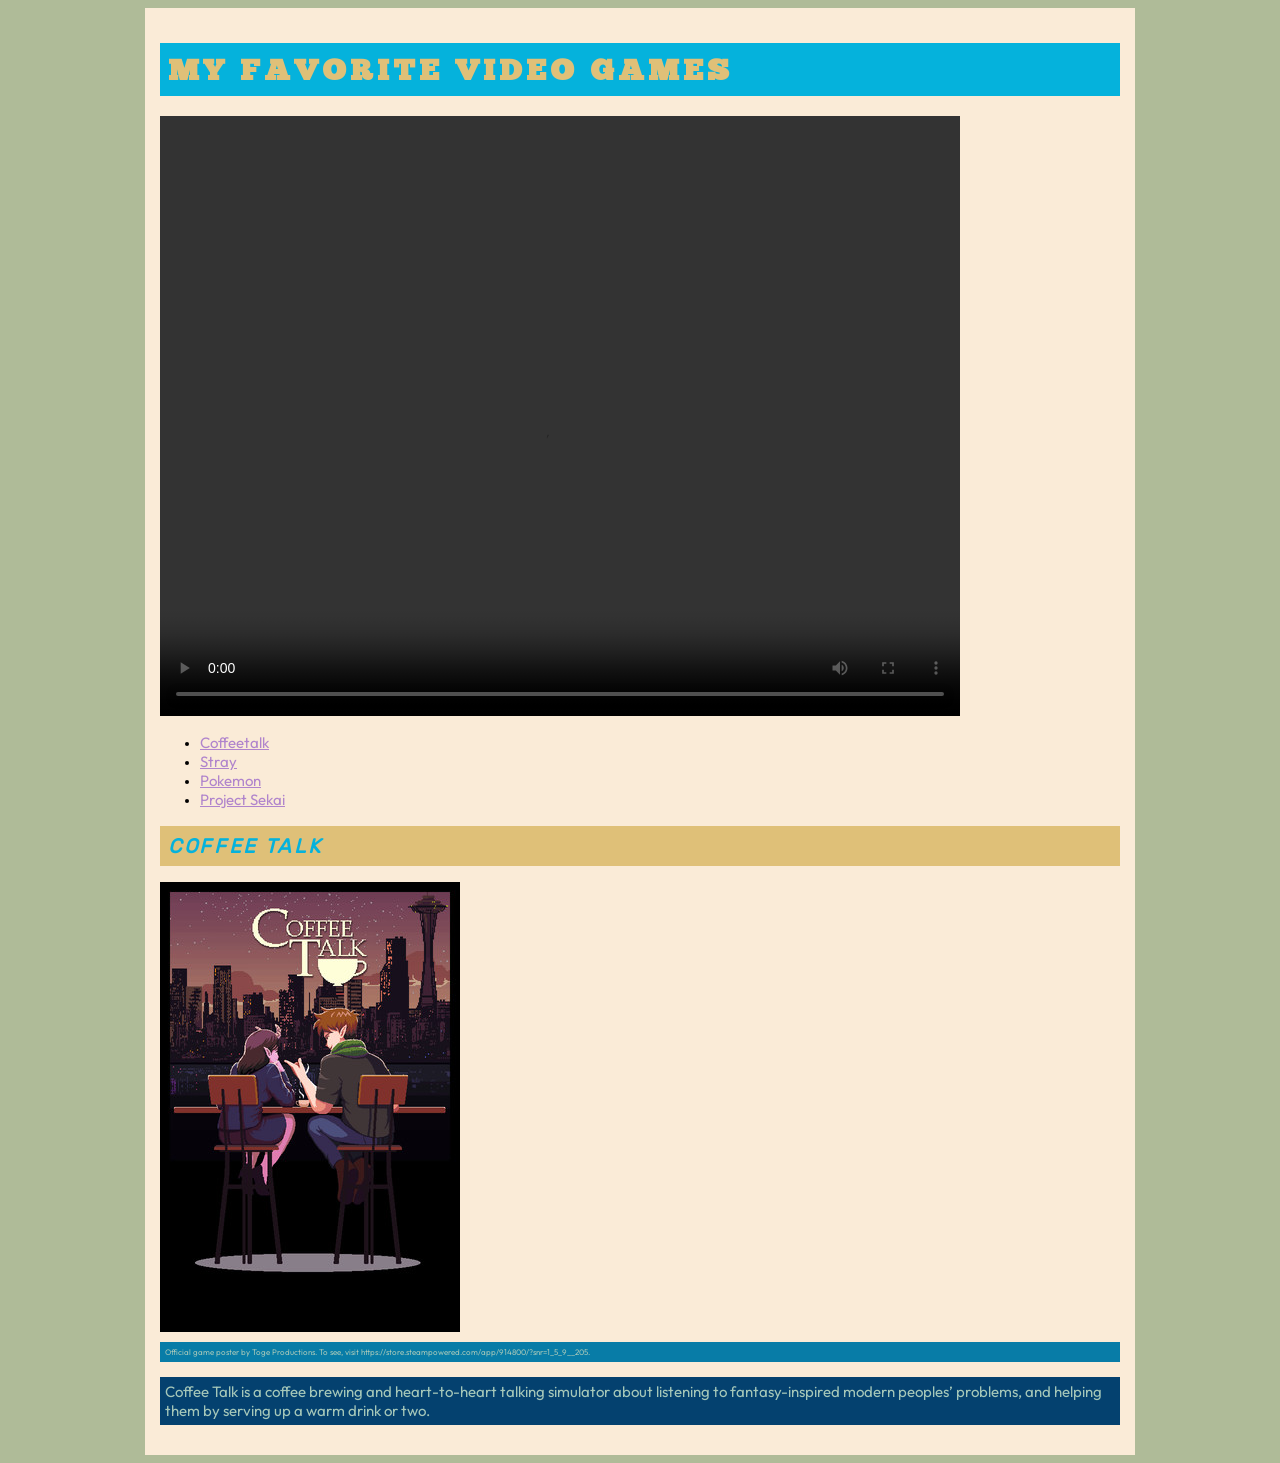
==== index.html @ 9c682d94 "Add files via upload" ====
<!doctype html>

<html lang="en">

    <head>
        <meta charset="utf-8">
        <meta name="description" content="this page is about my favorite video games.">
        <meta name="author" content="Thiri Win">
        <meta name="keywords" content="video games, coffee talk, stray, pokemon, project sekai">
        <title>My Favorite Video Games</title>
        <link href="rules.css" rel="stylesheet" type="text/css" media="screen">
    </head>

    <!-- base font size is 10px -->

    <body>

        <div id="container">

        <h1>My Favorite Video Games</h1>
        <!-- h1 font size is 30px -->
<video width="800" height="600" controls>
  <source src="images/Oct15demov2.mp4" type="video/mp4">
</video>

        <ul>
            <li><a href="index.html">Coffeetalk</a></li>
            <li><a href="stray.html">Stray</a></li>
            <li><a href="pokemon.html">Pokemon</a></li>
            <li><a href="proseka.html">Project Sekai</a></li>
        </ul>
        <!-- ul font size is 15px -->
         <!-- link hover font size is 1.2em = 18px -->

        <h2>Coffee Talk</h2>
        <!-- h2 font size is 20px -->

        <img src="images/coffeetalk.jpg" alt="coffeetalk">

        <p class="caption"><caption>Official game poster by Toge Productions. To see, visit https://store.steampowered.com/app/914800/?snr=1_5_9__205.</caption></p>
        <!-- caption font size is 8px -->

        <p class="sypnosis">Coffee Talk is a coffee brewing and heart-to-heart talking simulator about 
            listening to fantasy-inspired modern peoples’ problems,
            and helping them by serving up a warm drink or two.
        </p>
        <!-- sypnosis font size is 15px -->

        </div>

    </body>

</html>
---- rules.css ----
@font-face {
    font-family: RubikRegular;
    src: url(fonts/Rubik-Regular.woff2);
}

@font-face {
    font-family: ChunkfiveRegular;
    src: url(fonts/ChunkFive-Regular.woff2);
}

@font-face {
    font-family: OutfitRegular;
    src: url(fonts/Outfit-Regular.woff2);
}

@font-face {
    font-family: OutfitThin;
    src: url(fonts/Outfit-Thin.woff2);
}

html {
    font-size: 62.5%;
}

body {
    background-color: #afbb98;
}

h1 {
    color: #dfc078;
    letter-spacing: 3pt;
    background-color: #05B2DC;
    font-size: 3em;
    font-family: ChunkfiveRegular;
}

h2 {
    color: #05B2DC;
    font-style: italic;
    background-color: #dfc078;
    font-size: 2em;
    font-family: RubikRegular;
    font-weight: bold;
    letter-spacing: 2pt;
}

h1, h2 {
    text-transform: uppercase;
    padding: 8px;
}

a:link {
    color: #B084CC;
    font-family: OutfitRegular;
}

a:visited {
    color: #d3b8d0;
}

a:hover { 
    font-family: ChunkfiveRegular;
    font-size: 1.2em;
}

p {
    color: #a5c7b9;
    font-family: OutfitRegular;
    padding: 5px;
}

#container {
    width: 960px;
    margin: auto;
    background-color: antiquewhite;
    padding: 15px;
}

.caption {
    font-size: 0.8rem;
    background-color: #087CA7;
}

.sypnosis {
    font-size: 1.5rem;
    background-color: #04416f;
}

ul {
    font-size: 1.5em;
}
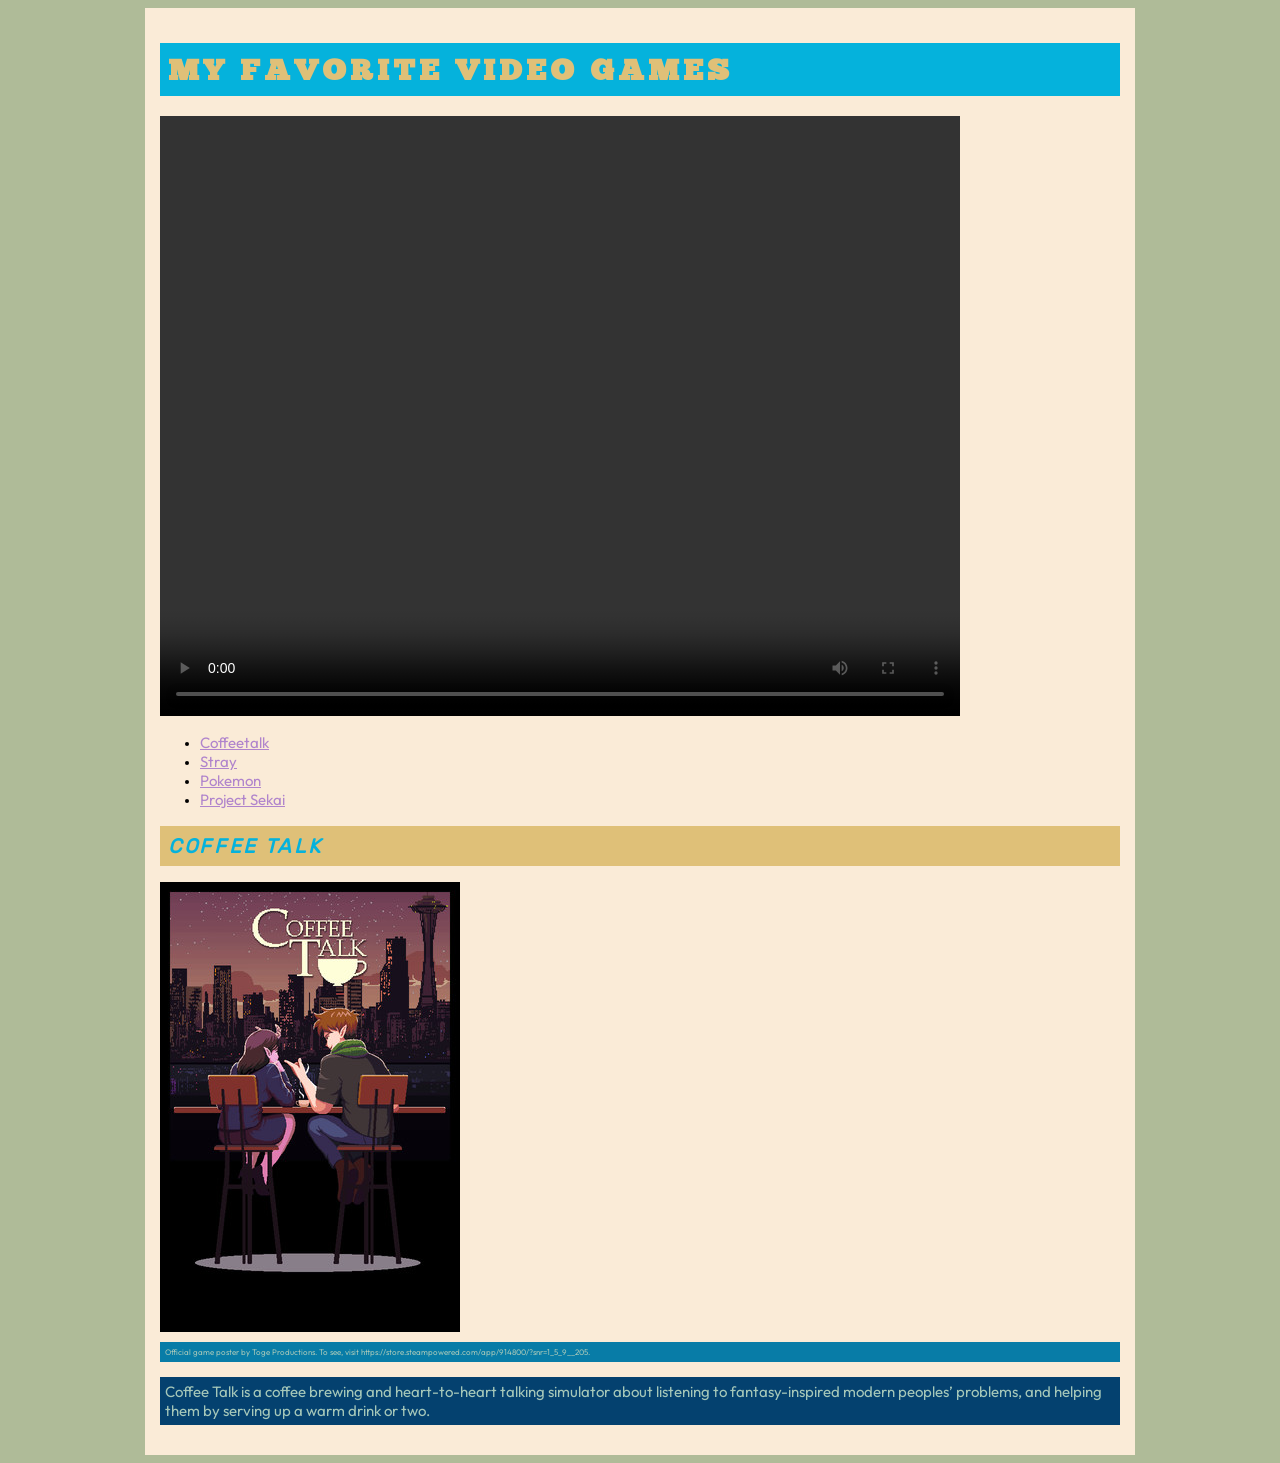
==== commit b02eaae1: "Change video source in index.html Updated video source in the HTML file." ====
--- a/index.html
+++ b/index.html
@@ -20,9 +20,8 @@
         <h1>My Favorite Video Games</h1>
         <!-- h1 font size is 30px -->
 <video width="800" height="600" controls>
-  <source src="images/Oct15demov2.mp4" type="video/mp4">
+  <source src="images/Nov19.mp4" type="video/mp4">
 </video>
-
         <ul>
             <li><a href="index.html">Coffeetalk</a></li>
             <li><a href="stray.html">Stray</a></li>
@@ -50,4 +49,4 @@
 
     </body>
 
-</html>+</html>
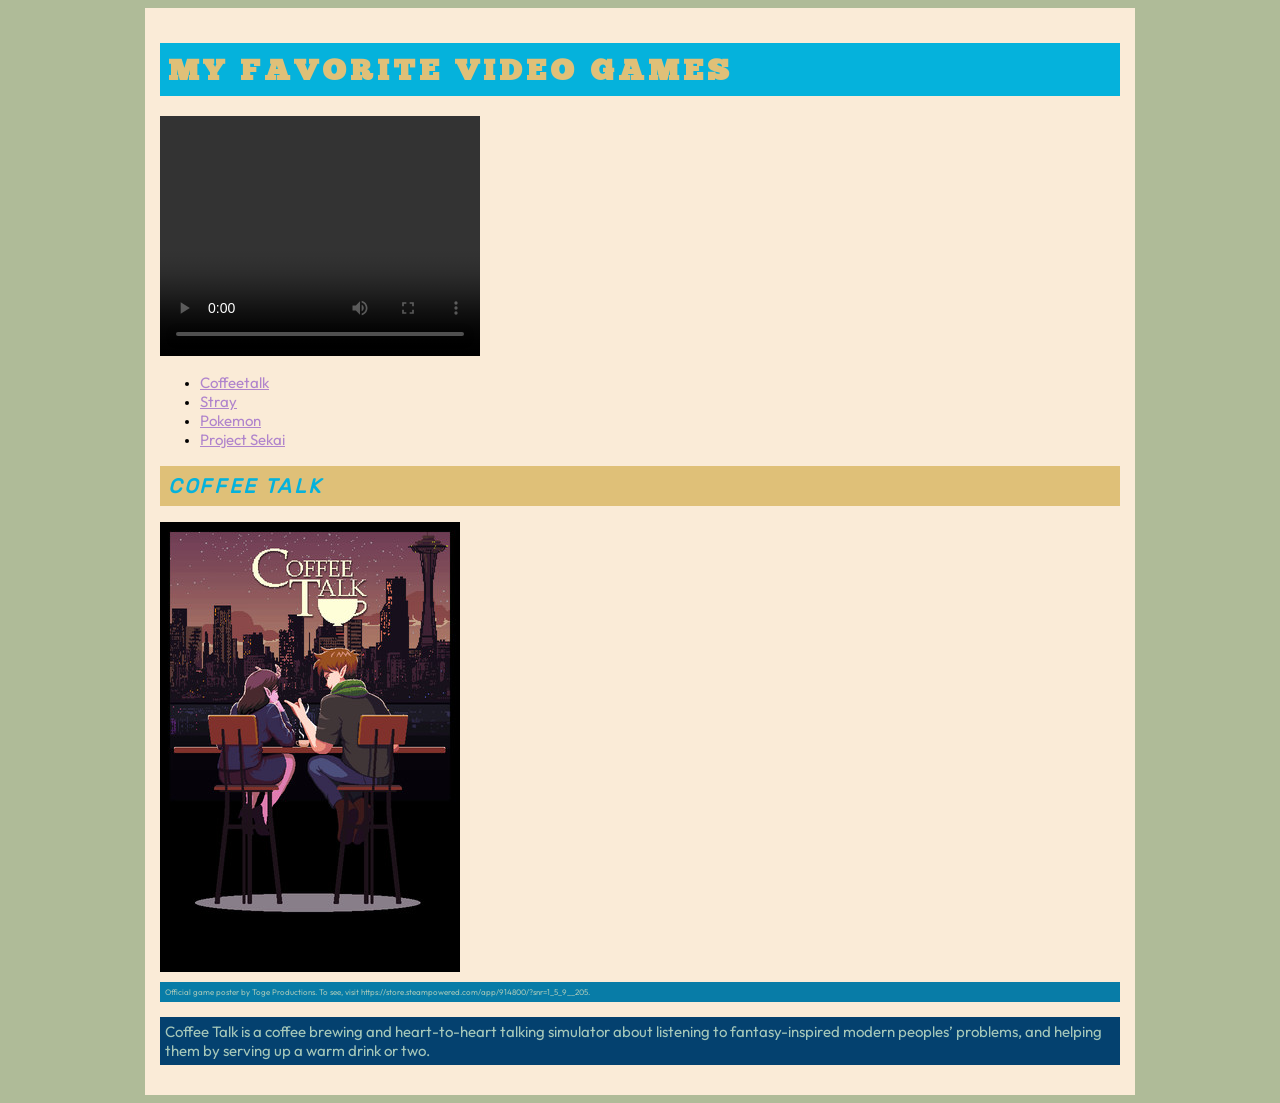
==== commit c10f77f4: "Adjust video size and embed mp4 code Updated video dimensions and fixed HTML formatting." ====
--- a/index.html
+++ b/index.html
@@ -19,7 +19,7 @@
 
         <h1>My Favorite Video Games</h1>
         <!-- h1 font size is 30px -->
-<video width="800" height="600" controls>
+<video width="320" height="240" controls>
   <source src="images/Nov19.mp4" type="video/mp4">
 </video>
         <ul>
